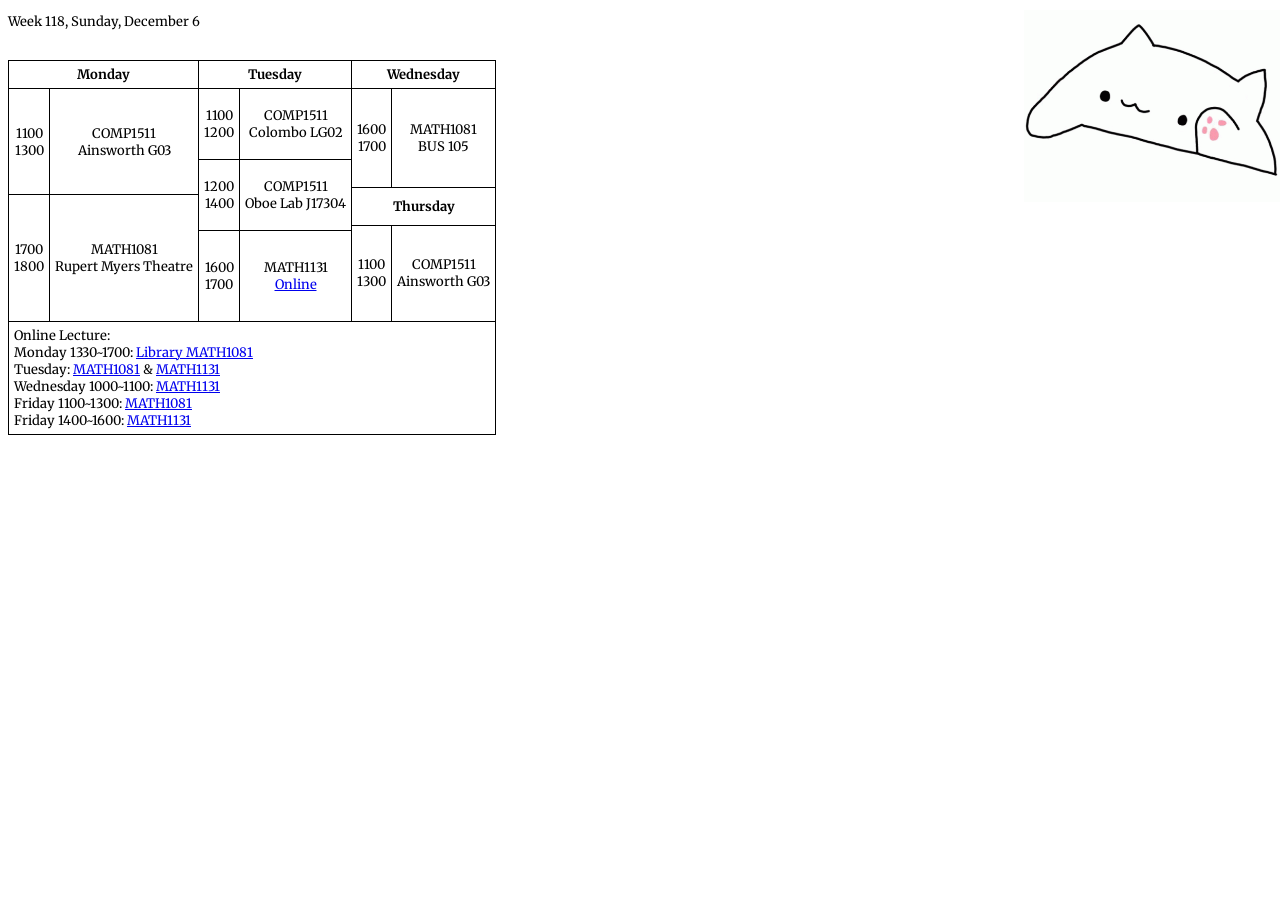
==== 2024T3/index.html @ ec2213a3 "floder" ====
<!DOCTYPE html>
<html>

<head>
  <link rel="stylesheet" href="style.css">
  <script src="script.js"></script>
</head>

<body onload="calculateWeeks()">
  <div class="container">
    <div class="table-container">
      <p id="result"></p>
      <br>
      <table>
        <thead>
          <tr>
            <th colspan="2">Monday</th>
            <th colspan="2">Tuesday</th>
            <th colspan="2">Wednesday</th>
          </tr>
        </thead>
        <tbody>
          <tr>
            <td rowspan="6" style="height: 90px;">1100<br>1300</td>
            <td rowspan="6" style="height: 90px;">COMP1511<br>Ainsworth G03</td>
            <td rowspan="4" style="height: 60px;">1100<br>1200</td>
            <td rowspan="4" style="height: 60px;">COMP1511<br>Colombo LG02</td>
            <td rowspan="5" style="height: 85px;">1600<br>1700</td>
            <td rowspan="5" style="height: 85px;">MATH1081<br>BUS 105</td>
          </tr>

          <tr>
          </tr>

          <tr>
          </tr>

          <tr>
          </tr>

          <tr>
            <td rowspan="4" style="height: 60px;">1200<br>1400</td>
            <td rowspan="4" style="height: 60px;">COMP1511<br>Oboe Lab J17304</td>
          </tr>

          <tr>
            <td colspan="2" rowspan="2" style="height: 10px;"><strong>Thursday</strong></td>
          </tr>

          <tr>
            <td rowspan="6" style="height: 90px;">1700<br>1800</td>
            <td rowspan="6" style="height: 90px;">MATH1081<br>Rupert Myers Theatre</td>
          </tr>

          <tr>
            <td rowspan="5" style="height: 85px;">1100<br>1300</td>
            <td rowspan="5" style="height: 85px;">COMP1511<br>Ainsworth G03</td>
          </tr>

          <tr>
            <td rowspan="4" style="height: 60px;">1600<br>1700</td>
            <td rowspan="4" style="height: 60px;">MATH1131<br><a
                href="https://moodle.telt.unsw.edu.au/mod/page/view.php?id=7031207">Online</a></td>
          </tr>

          <tr>
          </tr>
          
          <tr>
          </tr>
          
          <tr>
          </tr>
          
          <tr>
            <td colspan="6" style="text-align: left;">
              Online Lecture:
              <br>
              Monday 1330~1700: <a href="https://moodle.telt.unsw.edu.au/mod/page/view.php?id=7028488">Library
                MATH1081</a>
              <br>
              Tuesday: <a href="https://moodle.telt.unsw.edu.au/mod/page/view.php?id=7028488">MATH1081</a> & <a
                href="https://moodle.telt.unsw.edu.au/mod/page/view.php?id=7031207">MATH1131</a>
              <br>
              Wednesday 1000~1100: <a href="https://moodle.telt.unsw.edu.au/mod/page/view.php?id=7031207">MATH1131</a>
              <br>
              Friday 1100~1300: <a href="https://moodle.telt.unsw.edu.au/mod/page/view.php?id=7028488">MATH1081</a>
              <br>
              Friday 1400~1600: <a href="https://moodle.telt.unsw.edu.au/mod/page/view.php?id=7031207">MATH1131</a>
            </td>
          </tr>
        </tbody>
      </table>
    </div>
  </div>
</body>

</html>
---- 2024T3/style.css ----
@import url('https://fonts.googleapis.com/css2?family=Merriweather:ital,wght@0,300;0,400;0,700;0,900;1,300;1,400;1,700;1,900&display=swap');

*{
  font-family: "Merriweather", serif;
  font-size: normal;
  font-size: small;
}
table,
    th,
    td {
      border: 1px solid black;
      border-collapse: collapse;
      text-align: center;
      padding: 5px;
      vertical-align: middle;
    }

body{
  background-image: url('bongo-cat.gif');
  background-repeat: no-repeat;
  background-attachment: fixed;
  background-size: 20%;
  background-position-x: right;
  background-position-y: 10px
}
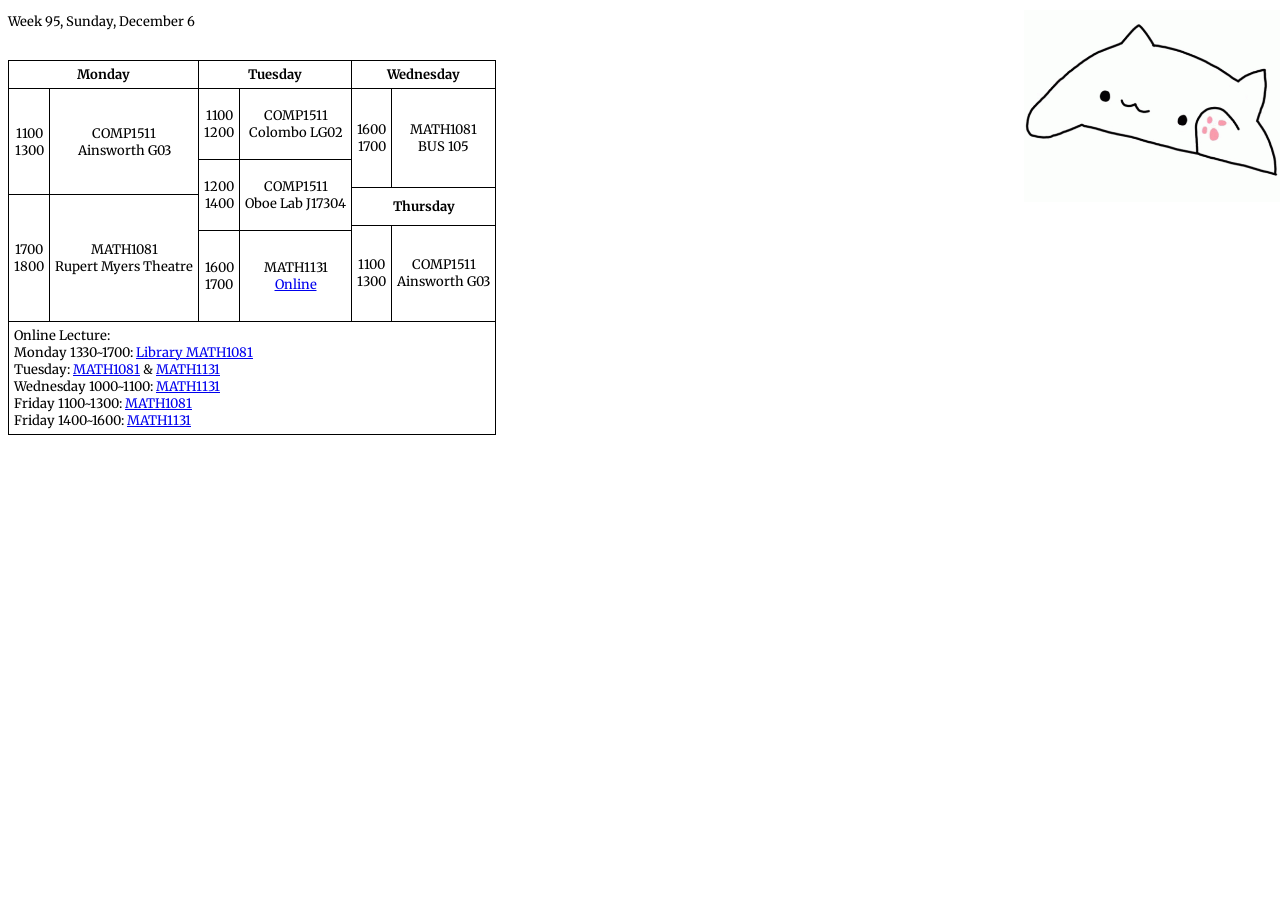
==== commit a6cc0064: "organised" ====
--- a/2024T3/index.html
+++ b/2024T3/index.html
@@ -2,8 +2,8 @@
 <html>
 
 <head>
-  <link rel="stylesheet" href="style.css">
-  <script src="script.js"></script>
+  <link rel="stylesheet" href="../src/style.css">
+  <script src="../src/script.js"></script>
 </head>
 
 <body onload="calculateWeeks()">
--- a/src/style.css
+++ b/src/style.css
@@ -0,0 +1,25 @@
+@import url('https://fonts.googleapis.com/css2?family=Merriweather:ital,wght@0,300;0,400;0,700;0,900;1,300;1,400;1,700;1,900&display=swap');
+
+*{
+  font-family: "Merriweather", serif;
+  font-size: normal;
+  font-size: small;
+}
+table,
+    th,
+    td {
+      border: 1px solid black;
+      border-collapse: collapse;
+      text-align: center;
+      padding: 5px;
+      vertical-align: middle;
+    }
+
+body{
+  background-image: url('bongo-cat.gif');
+  background-repeat: no-repeat;
+  background-attachment: fixed;
+  background-size: 20%;
+  background-position-x: right;
+  background-position-y: 10px
+}
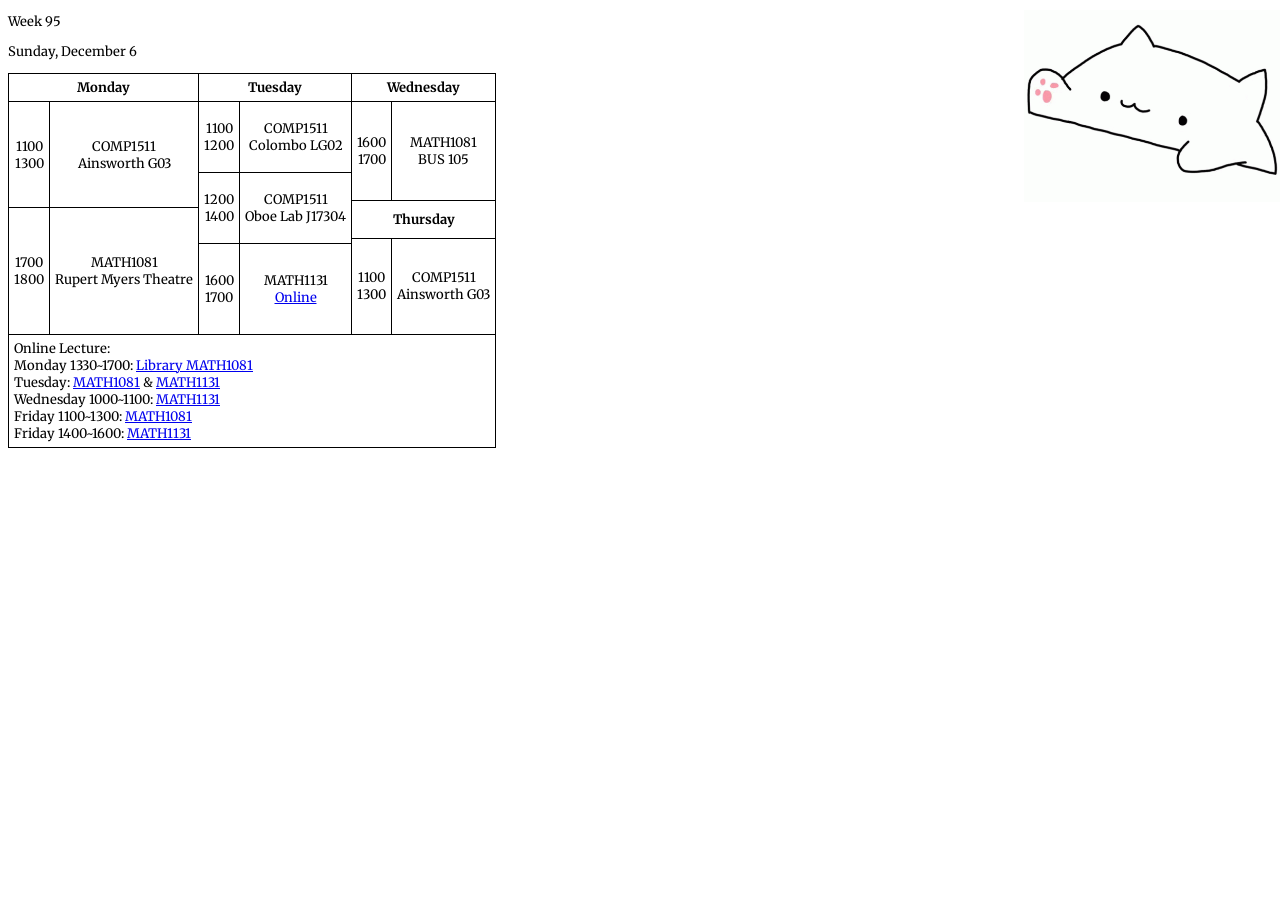
==== commit 8a646d9c: "update" ====
--- a/2024T3/index.html
+++ b/2024T3/index.html
@@ -8,9 +8,9 @@
 
 <body onload="calculateWeeks()">
   <div class="container">
+    <p id="week"></p>
+    <p id="date"></p>
     <div class="table-container">
-      <p id="result"></p>
-      <br>
       <table>
         <thead>
           <tr>
